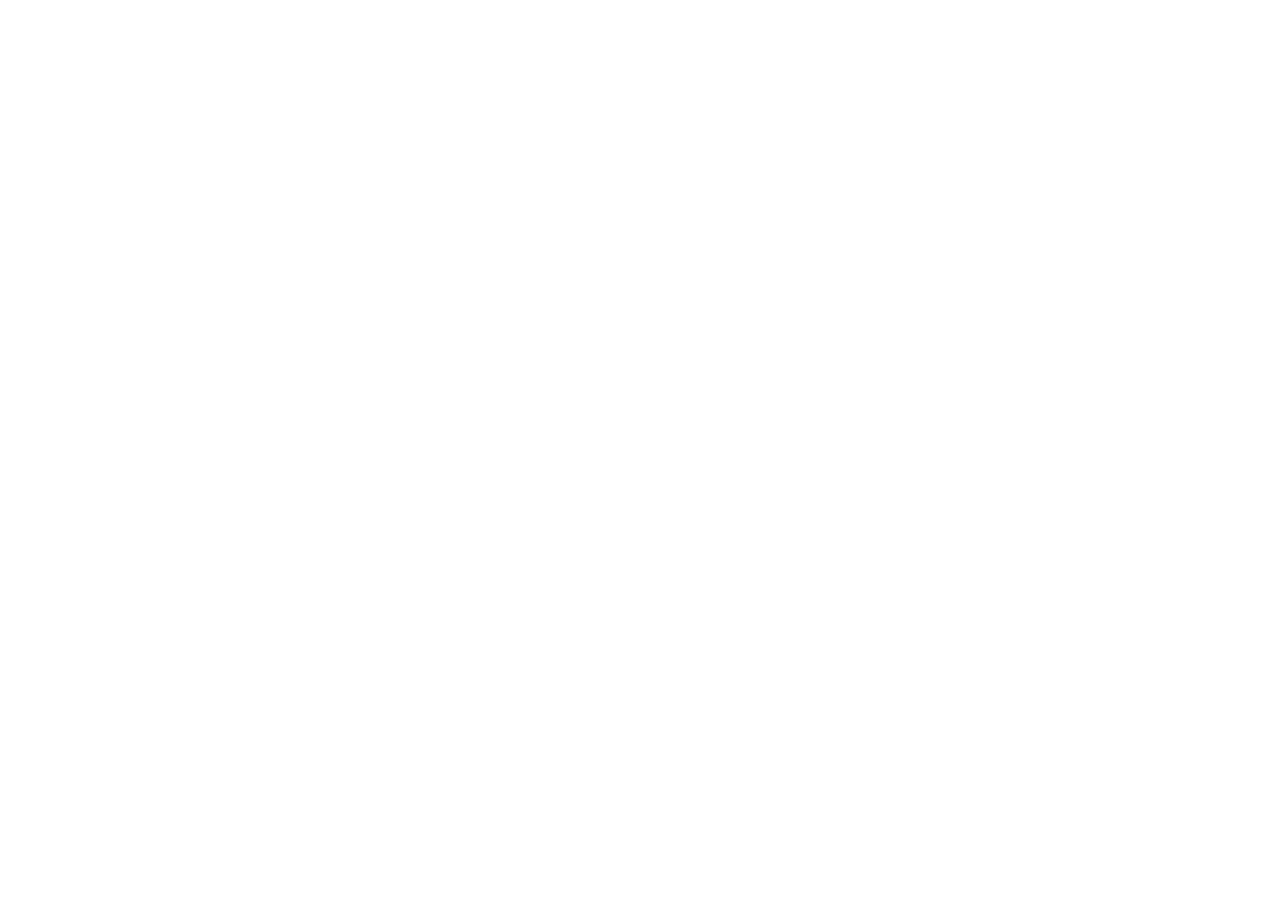
==== index.html @ 9e7e21b7 "segundo cambio" ====
<!DOCTYPE html>
<html lang="es">
<head>
    <meta charset="UTF-8">
    <meta http-equiv="X-UA-Compatible" content="IE=edge">
    <meta name="viewport" content="width=device-width, initial-scale=1.0">
    <title>mi pagina  </title>
</head>
<body>
    
</body>
</html>
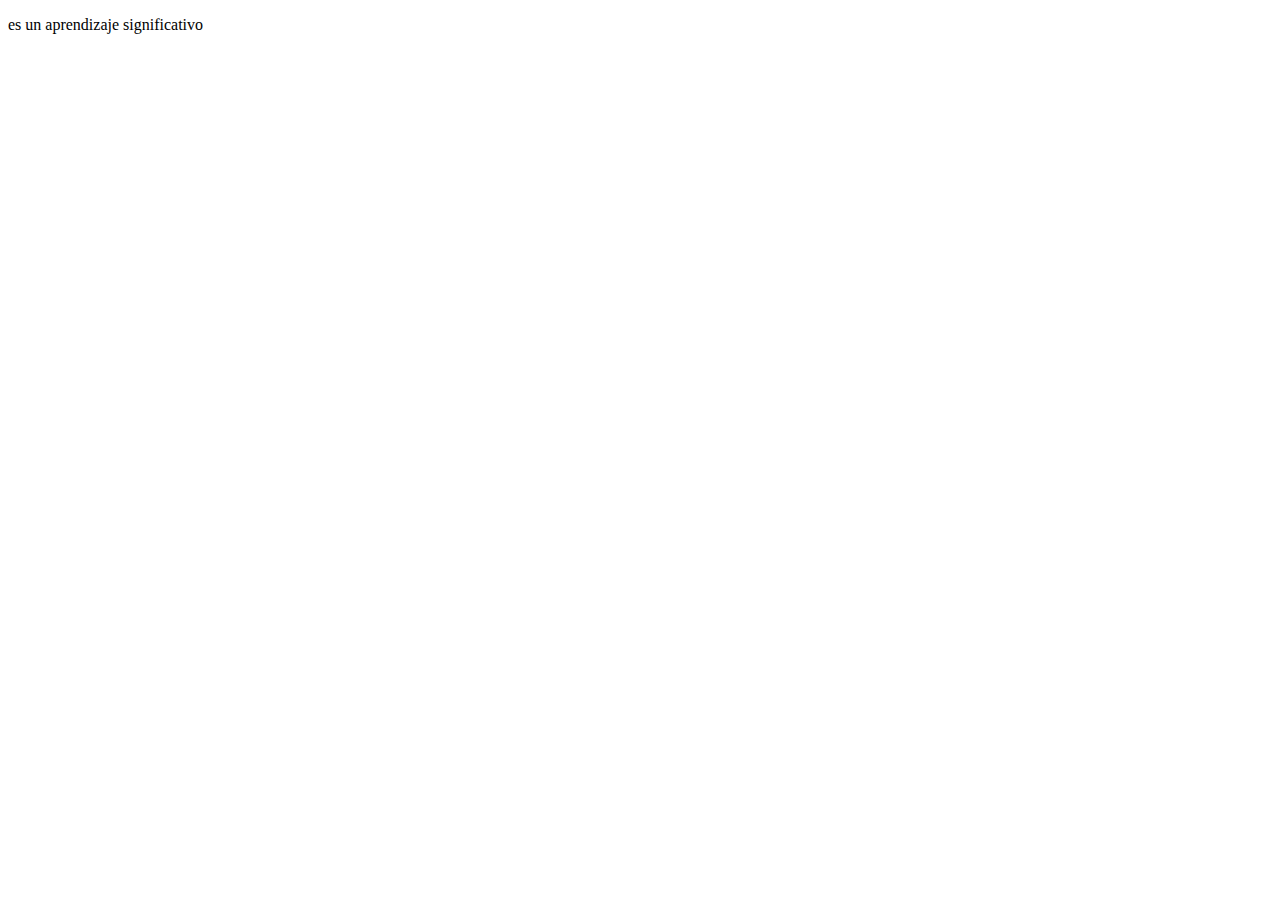
==== commit b292bdd8: "tercer cambio" ====
--- a/index.html
+++ b/index.html
@@ -7,6 +7,7 @@
     <title>mi pagina  </title>
 </head>
 <body>
+<p>es un aprendizaje significativo</p>
     
 </body>
 </html>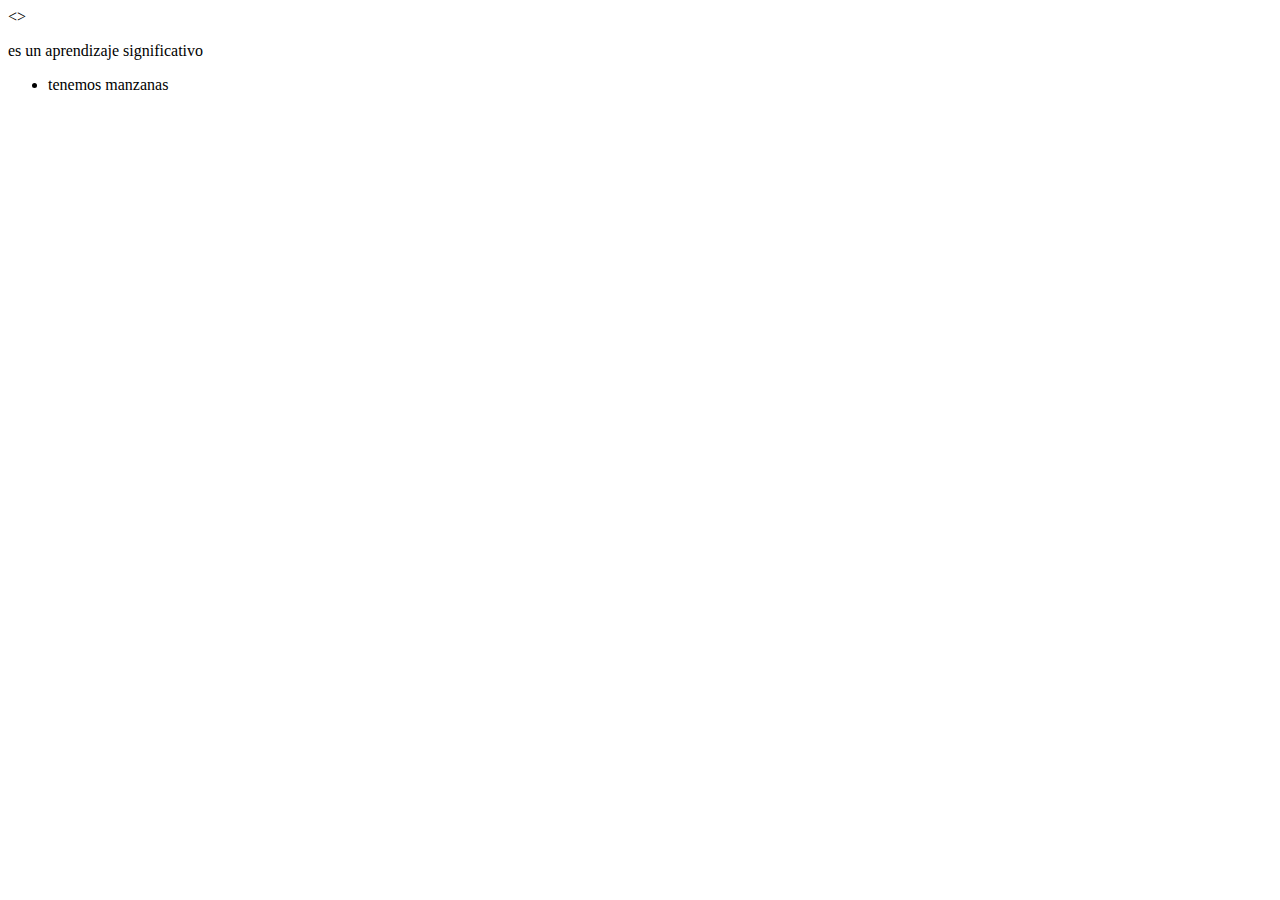
==== commit a921ae2d: "first commit" ====
--- a/index.html
+++ b/index.html
@@ -1,13 +1,31 @@
 <!DOCTYPE html>
 <html lang="es">
-<head>
+<>
     <meta charset="UTF-8">
     <meta http-equiv="X-UA-Compatible" content="IE=edge">
     <meta name="viewport" content="width=device-width, initial-scale=1.0">
-    <title>mi pagina  </title>
+    <title>mi pagina 
+<meta name="robots" content="index,follow">
+</title>
+
 </head>
 <body>
 <p>es un aprendizaje significativo</p>
     
 </body>
-</html>+<nav>
+    
+</nav>
+<header>
+        <main>
+            <section>
+                <article>
+                    <ul>
+                        <li> tenemos manzanas </li>
+                    </ul>
+                </article>
+            </section>
+        </main>
+
+    </main>
+</header>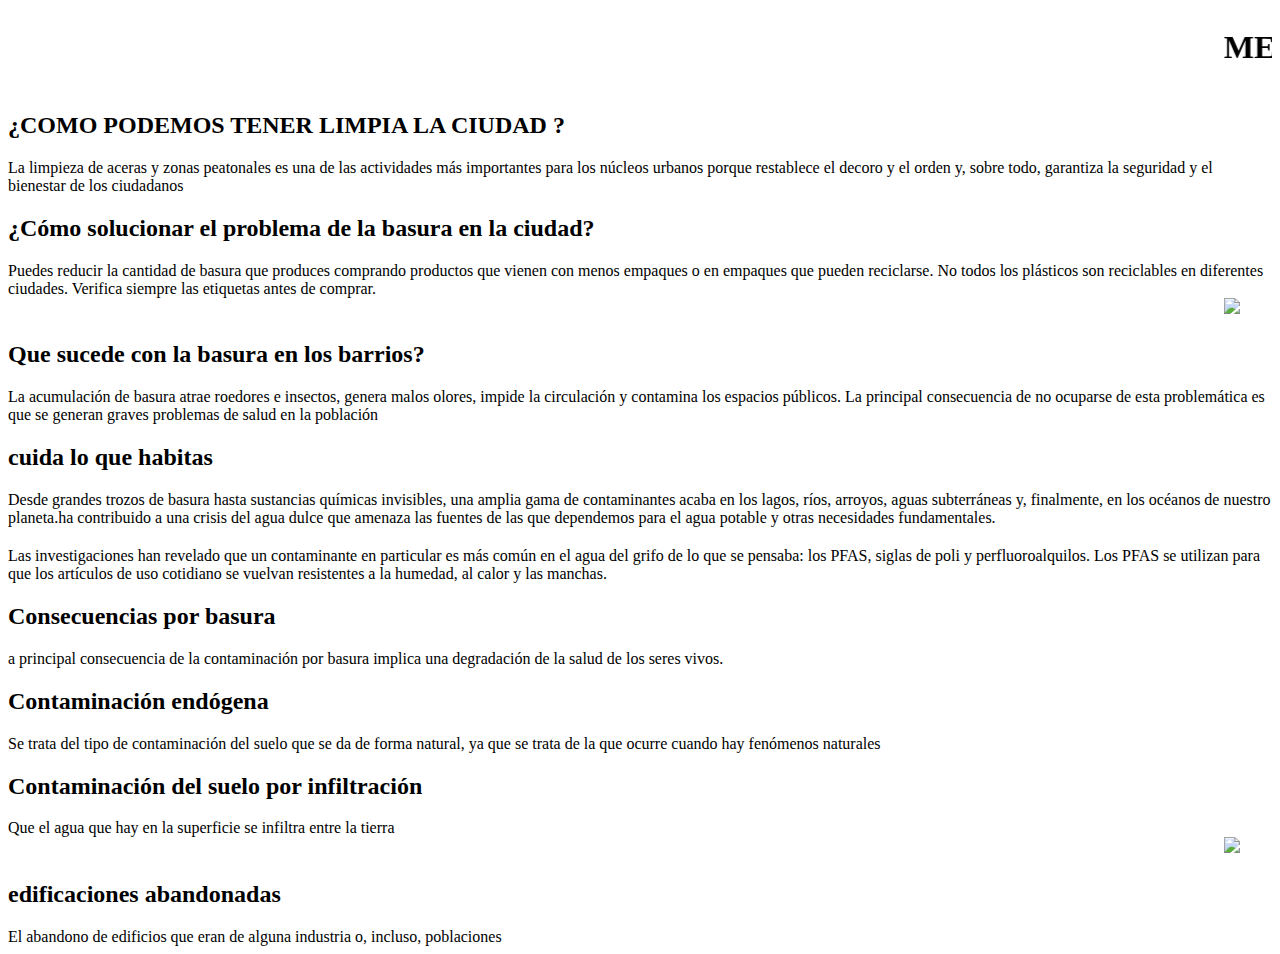
==== commit b3ba3092: "Add files via upload" ====
--- a/index.html
+++ b/index.html
@@ -1,31 +1,67 @@
-<!DOCTYPE html>
-<html lang="es">
-<>
-    <meta charset="UTF-8">
-    <meta http-equiv="X-UA-Compatible" content="IE=edge">
-    <meta name="viewport" content="width=device-width, initial-scale=1.0">
-    <title>mi pagina 
-<meta name="robots" content="index,follow">
-</title>
-
-</head>
-<body>
-<p>es un aprendizaje significativo</p>
-    
-</body>
-<nav>
-    
-</nav>
-<header>
-        <main>
-            <section>
-                <article>
-                    <ul>
-                        <li> tenemos manzanas </li>
-                    </ul>
-                </article>
-            </section>
-        </main>
-
-    </main>
-</header>+<!DOCTYPE html>
+<html lang="en">
+<head>
+    <meta charset="UTF-8">
+    <link rel="Stylesheet" href="style.css">
+    <meta http-equiv="X-UA-Compatible" content="IE=edge">
+    <meta name="viewport" content="width=device-width, initial-scale=1.0">
+    <title>Marquetación</title>
+</head>
+
+<body>
+    <div id="main">
+<div id="cabecera">
+ <marquee >  <h1>MEDELLIN LIMPIA </h1></marquee>
+</div>
+<div id="acumulación">
+    <h2>¿COMO PODEMOS TENER LIMPIA LA CIUDAD ?</h2>
+    La limpieza de aceras y zonas peatonales es una de las actividades más importantes para los núcleos urbanos porque restablece el decoro y el orden y, sobre todo, garantiza la seguridad y el bienestar de los ciudadanos
+    
+</div>
+
+<div id="solución">
+    <h2>¿Cómo solucionar el problema de la basura en la ciudad?</h2>
+    Puedes reducir la cantidad de basura que produces comprando productos que vienen con menos empaques o en empaques que pueden reciclarse. No todos los plásticos son reciclables en diferentes ciudades. Verifica siempre las etiquetas antes de comprar.
+</div>
+
+
+<div id="mejoramiento">
+  <marquee>  <img src="./img/7.webp" ></marquee>
+    
+</div>
+<div id="lateral1">
+    <h2>Que sucede con la basura en los barrios?</h2>
+    La acumulación de basura atrae roedores e insectos, genera malos olores, impide la circulación y contamina los espacios públicos. La principal consecuencia de no ocuparse de esta problemática es que se generan graves problemas de salud en la población
+</div>
+<div id="contenido">
+    <h2>cuida lo que habitas</h2>
+    <li >  <a   > Desde grandes trozos de basura hasta sustancias químicas invisibles, una amplia gama de contaminantes acaba en los lagos, ríos, arroyos, aguas subterráneas y, finalmente, en los océanos de nuestro planeta.ha contribuido a una crisis del agua dulce que amenaza las fuentes de las que dependemos para el agua potable y otras necesidades fundamentales. </a >  </li > 
+    </div>
+
+</div>
+<div id="contaminación">
+    <h2></h2>
+    <li >  <a  > Las investigaciones han revelado que un contaminante en particular es más común en el agua del grifo de lo que se pensaba: los PFAS, siglas de poli y perfluoroalquilos. Los PFAS se utilizan para que los artículos de uso cotidiano se vuelvan resistentes a la humedad, al calor y las manchas. </a >  </li >
+</div>
+<div id="Consecuencias">
+    <h2>Consecuencias por basura</h2>
+    a principal consecuencia de la contaminación por basura implica una degradación de la salud de los seres vivos.
+</div>
+<div id="andogena">
+    <h2>Contaminación endógena</h2>
+    Se trata del tipo de contaminación del suelo que se da de forma natural, ya que se trata de la que ocurre cuando hay fenómenos naturales 
+</div>
+<div id="suelo">
+    <h2>Contaminación del suelo por infiltración</h2>
+    Que el agua que hay en la superficie se infiltra entre la tierra 
+</div>
+<div id="tierra">
+  <marquee>  <img src="https://cdn.pixabay.com/photo/2016/08/18/19/02/pollution-1603644__480.jpg"></marquee>
+</div>
+<div id="edificios">
+    <h2>edificaciones abandonadas</h2>
+    El abandono de edificios que eran de alguna industria o, incluso, poblaciones
+</div>
+
+</body>
+</html>